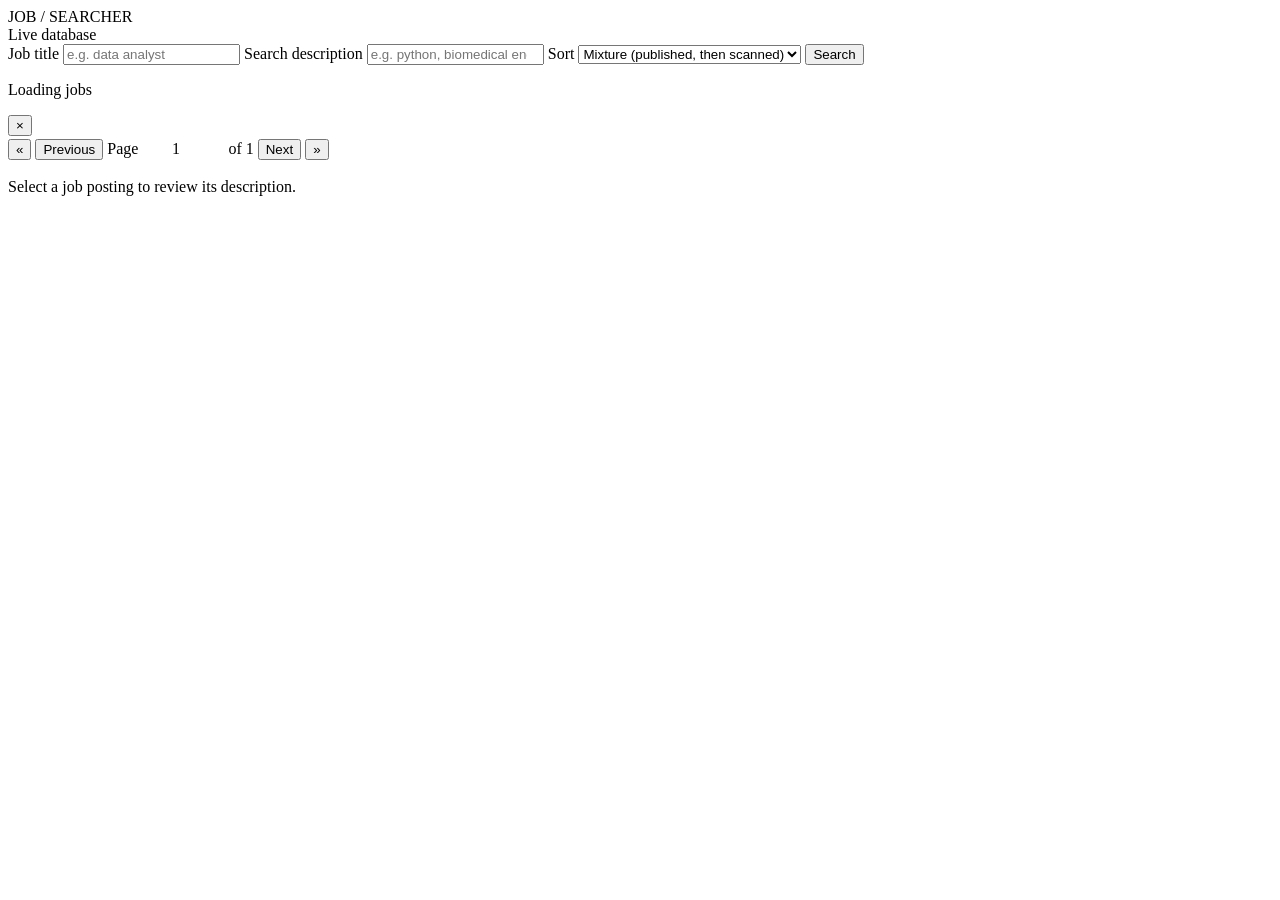
==== website/index.html @ eb507b53 "the website has been created to a basic form" ====
<!doctype html>
<html lang="en">
<head>
  <meta charset="utf-8">
  <meta name="viewport" content="width=device-width, initial-scale=1">
  <title>Job Searcher</title>
  <link href="https://fonts.googleapis.com/css2?family=DM+Mono:wght@400;500&family=Manrope:wght@400;500;600;700&display=swap" rel="stylesheet">
  <link rel="stylesheet" href="/static/styles.css">
  <style>.searchbar { grid-template-columns: 1.4fr 1.6fr 1fr auto; }#page-input { width: 70px; padding: 4px 6px; border: 1px solid var(--line); border-radius: 3px; font: inherit; text-align: center; background: #fff; }
    #page-label { white-space: nowrap; }
    .pagination button:disabled { opacity: .4; cursor: default; }
  </style>
</head>
<body>
  <header class="topbar">
    <div class="brand">JOB / SEARCHER</div>
    <div class="live-indicator"><span></span> Live database</div>
  </header>
  <main>
    <section class="searchbar" aria-label="Search filters">
      <label>
        <span>Job title</span>
        <input id="title-input" type="search" placeholder="e.g. data analyst">
      </label>
      <label>
        <span>Search description</span>
        <input id="description-input" type="search" placeholder="e.g. python, biomedical engineering">
      </label>
      <label>
        <span>Sort</span>
        <select id="sort-filter">
          <option value="mixed">Mixture (published, then scanned)</option>
          <option value="published">Published date</option>
          <option value="scanned">Last scanned date</option>
        </select>
      </label>
      <button id="search-button" type="button">Search</button>
    </section>

    <section class="workspace">
      <aside class="results-panel">
        <div class="results-heading">
          <p id="result-count">Loading jobs</p>
          <button id="clear-button" class="icon-button" title="Clear filters" aria-label="Clear filters">×</button>
        </div>
        <div id="job-list" class="job-list" aria-live="polite"></div>
        <nav class="pagination" aria-label="Job results pages">
          <button id="first-page" type="button" title="First page">«</button>
          <button id="previous-page" type="button">Previous</button>
          <span id="page-label">Page <input id="page-input" type="number" min="1" value="1" aria-label="Page number"> of <span id="page-total">1</span></span>
          <button id="next-page" type="button">Next</button>
          <button id="last-page" type="button" title="Last page">»</button>
        </nav>
      </aside>
      <article id="job-detail" class="detail-panel">
        <p class="empty-state">Select a job posting to review its description.</p>
      </article>
    </section>
  </main>
  <script src="/static/app.js"></script>
</body>
</html>
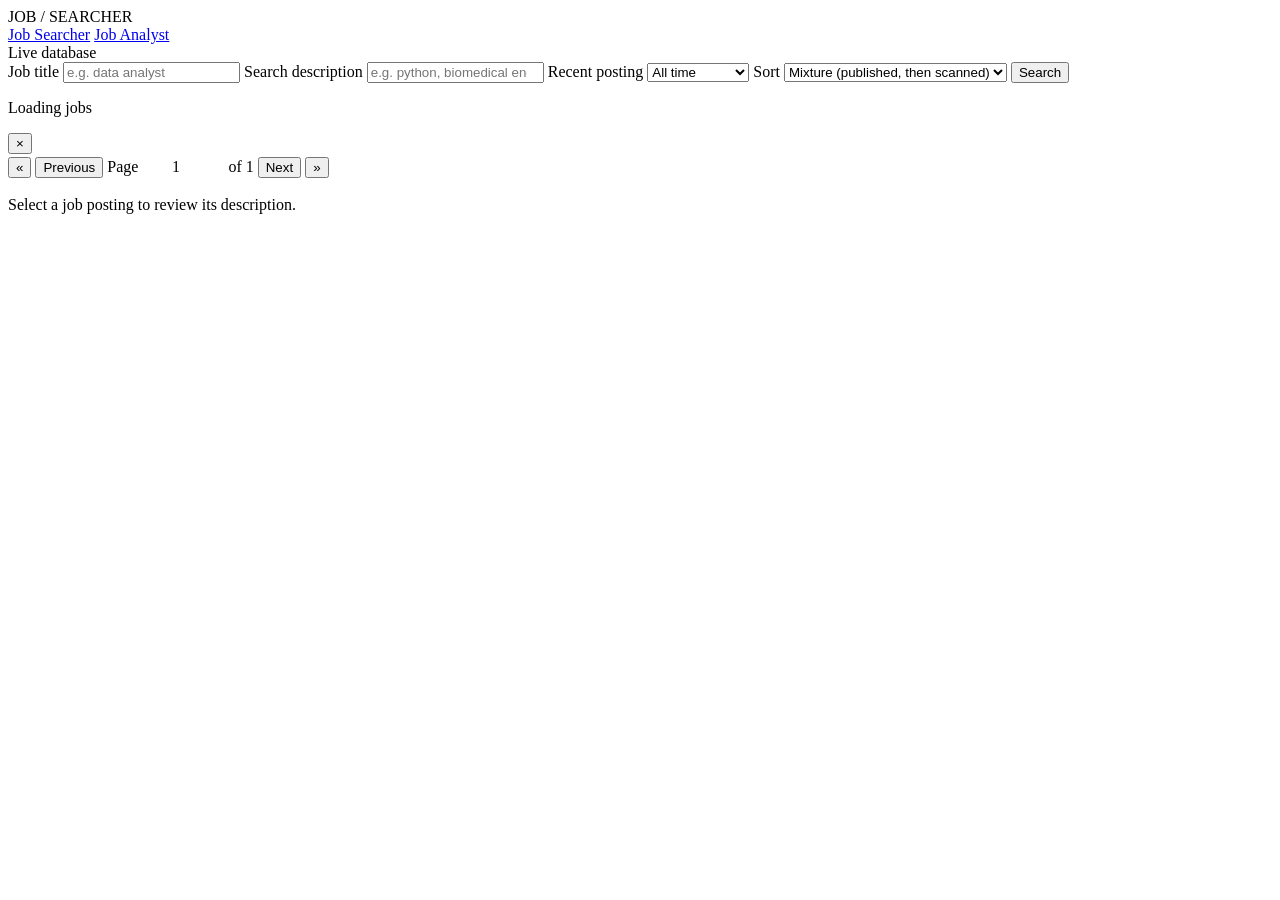
==== commit e27d5880: "we can now view stats about the job posting per ATS vendor, with the new JOB analyst tab. allowing u" ====
--- a/website/index.html
+++ b/website/index.html
@@ -6,7 +6,7 @@
   <title>Job Searcher</title>
   <link href="https://fonts.googleapis.com/css2?family=DM+Mono:wght@400;500&family=Manrope:wght@400;500;600;700&display=swap" rel="stylesheet">
   <link rel="stylesheet" href="/static/styles.css">
-  <style>.searchbar { grid-template-columns: 1.4fr 1.6fr 1fr auto; }#page-input { width: 70px; padding: 4px 6px; border: 1px solid var(--line); border-radius: 3px; font: inherit; text-align: center; background: #fff; }
+  <style>.searchbar { grid-template-columns: 1.4fr 1.6fr 1fr 1fr auto; }#page-input { width: 70px; padding: 4px 6px; border: 1px solid var(--line); border-radius: 3px; font: inherit; text-align: center; background: #fff; }
     #page-label { white-space: nowrap; }
     .pagination button:disabled { opacity: .4; cursor: default; }
   </style>
@@ -14,6 +14,10 @@
 <body>
   <header class="topbar">
     <div class="brand">JOB / SEARCHER</div>
+    <nav class="topnav" aria-label="Pages">
+      <a href="/" aria-current="page">Job Searcher</a>
+      <a href="/analyst">Job Analyst</a>
+    </nav>
     <div class="live-indicator"><span></span> Live database</div>
   </header>
   <main>
@@ -25,6 +29,16 @@
       <label>
         <span>Search description</span>
         <input id="description-input" type="search" placeholder="e.g. python, biomedical engineering">
+      </label>
+      <label>
+        <span>Recent posting</span>
+        <select id="recent-filter">
+          <option value="all">All time</option>
+          <option value="today">Posted today</option>
+          <option value="7d">Past 7 days</option>
+          <option value="14d">Past 2 weeks</option>
+          <option value="30d">Past month</option>
+        </select>
       </label>
       <label>
         <span>Sort</span>
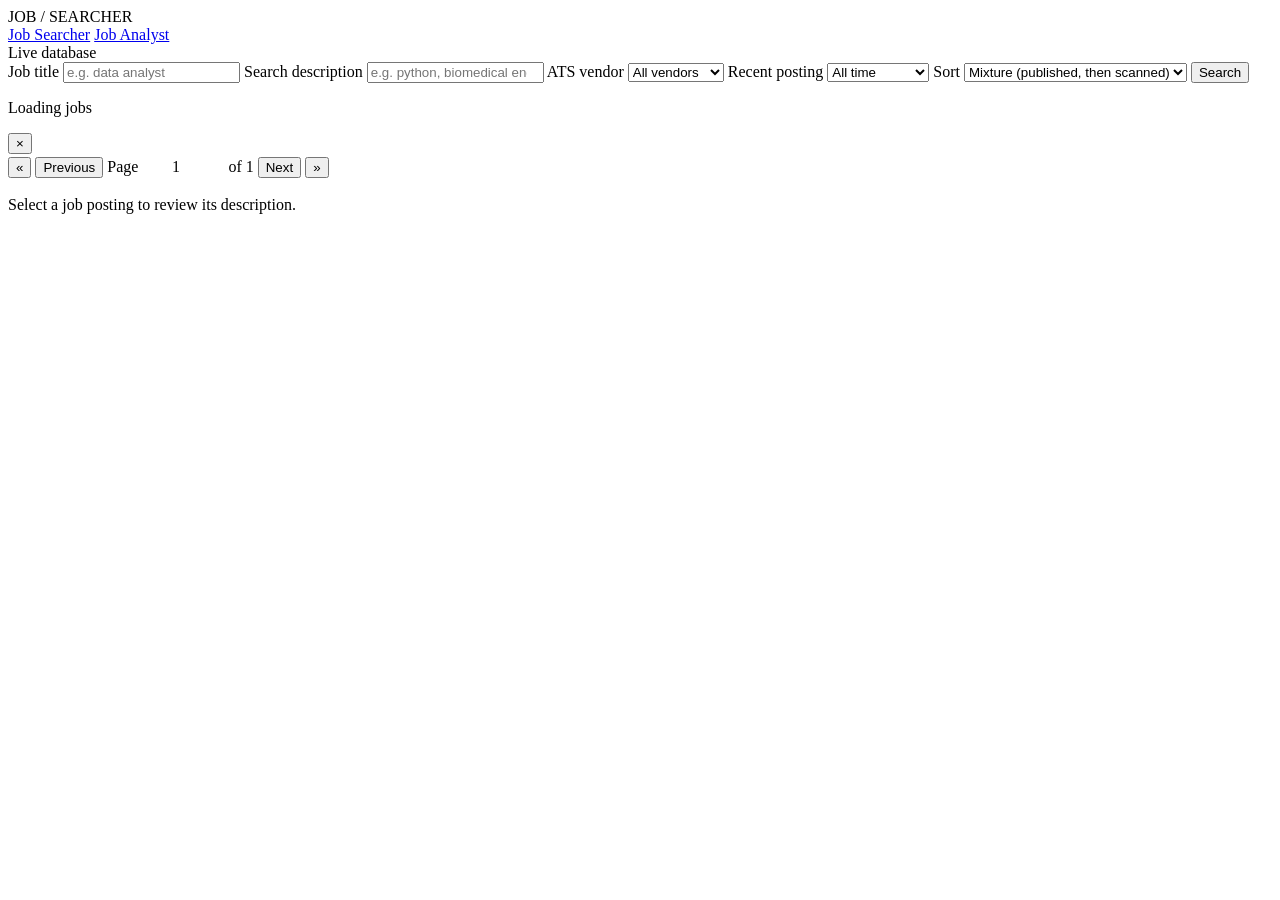
==== commit 9b2d999f: "added a new filter to the website, now you can search by ATS vendor, this was implemented to diagnos" ====
--- a/website/index.html
+++ b/website/index.html
@@ -6,7 +6,7 @@
   <title>Job Searcher</title>
   <link href="https://fonts.googleapis.com/css2?family=DM+Mono:wght@400;500&family=Manrope:wght@400;500;600;700&display=swap" rel="stylesheet">
   <link rel="stylesheet" href="/static/styles.css">
-  <style>.searchbar { grid-template-columns: 1.4fr 1.6fr 1fr 1fr auto; }#page-input { width: 70px; padding: 4px 6px; border: 1px solid var(--line); border-radius: 3px; font: inherit; text-align: center; background: #fff; }
+  <style>.searchbar { grid-template-columns: 1.4fr 1.6fr 1fr 1fr 1fr auto; }#page-input { width: 70px; padding: 4px 6px; border: 1px solid var(--line); border-radius: 3px; font: inherit; text-align: center; background: #fff; }
     #page-label { white-space: nowrap; }
     .pagination button:disabled { opacity: .4; cursor: default; }
   </style>
@@ -29,6 +29,18 @@
       <label>
         <span>Search description</span>
         <input id="description-input" type="search" placeholder="e.g. python, biomedical engineering">
+      </label>
+      <label>
+        <span>ATS vendor</span>
+        <select id="vendor-filter">
+          <option value="all">All vendors</option>
+          <option>Ashby</option>
+          <option>BambooHR</option>
+          <option>Greenhouse</option>
+          <option>iCIMS</option>
+          <option>Lever</option>
+          <option>Workday</option>
+        </select>
       </label>
       <label>
         <span>Recent posting</span>
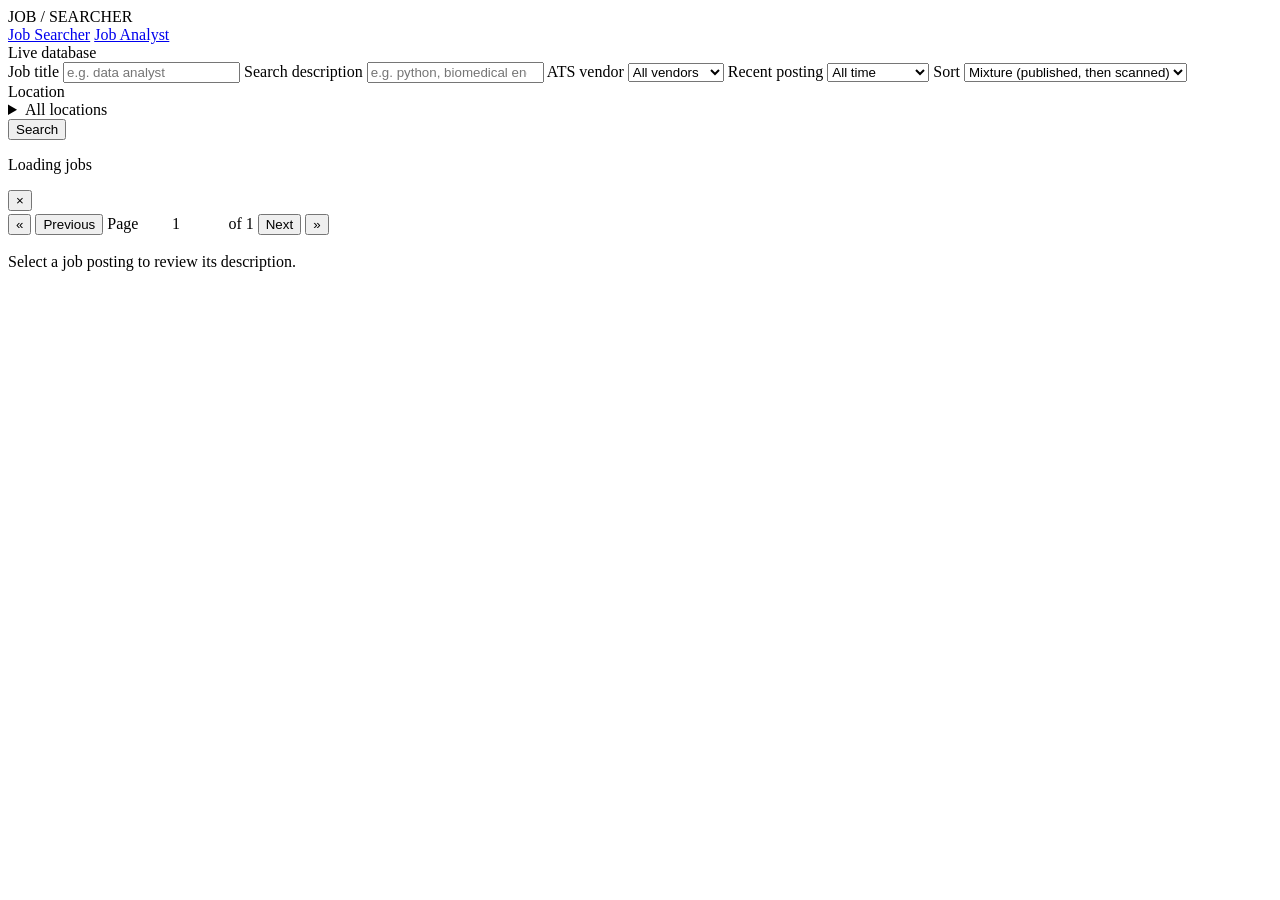
==== commit da9152dc: "the website can now read the database to be able to filter locations for greenhouse and some new sql" ====
--- a/website/index.html
+++ b/website/index.html
@@ -6,7 +6,7 @@
   <title>Job Searcher</title>
   <link href="https://fonts.googleapis.com/css2?family=DM+Mono:wght@400;500&family=Manrope:wght@400;500;600;700&display=swap" rel="stylesheet">
   <link rel="stylesheet" href="/static/styles.css">
-  <style>.searchbar { grid-template-columns: 1.4fr 1.6fr 1fr 1fr 1fr auto; }#page-input { width: 70px; padding: 4px 6px; border: 1px solid var(--line); border-radius: 3px; font: inherit; text-align: center; background: #fff; }
+  <style>#page-input { width: 70px; padding: 4px 6px; border: 1px solid var(--line); border-radius: 3px; font: inherit; text-align: center; background: #fff; }
     #page-label { white-space: nowrap; }
     .pagination button:disabled { opacity: .4; cursor: default; }
   </style>
@@ -60,6 +60,18 @@
           <option value="scanned">Last scanned date</option>
         </select>
       </label>
+      <div class="location-filter">
+        <span class="filter-label">Location</span>
+        <details id="location-dropdown">
+          <summary id="location-summary">All locations</summary>
+          <div class="location-menu">
+            <p class="location-help">Select countries, then optionally states and cities. No selection within a country or state includes all its locations.</p>
+            <p class="location-help">Only jobs with matching parsed locations are included when filtering.</p>
+            <h2 class="location-section-heading">Select country</h2>
+            <div id="location-options" aria-live="polite">Loading locations…</div>
+          </div>
+        </details>
+      </div>
       <button id="search-button" type="button">Search</button>
     </section>
 
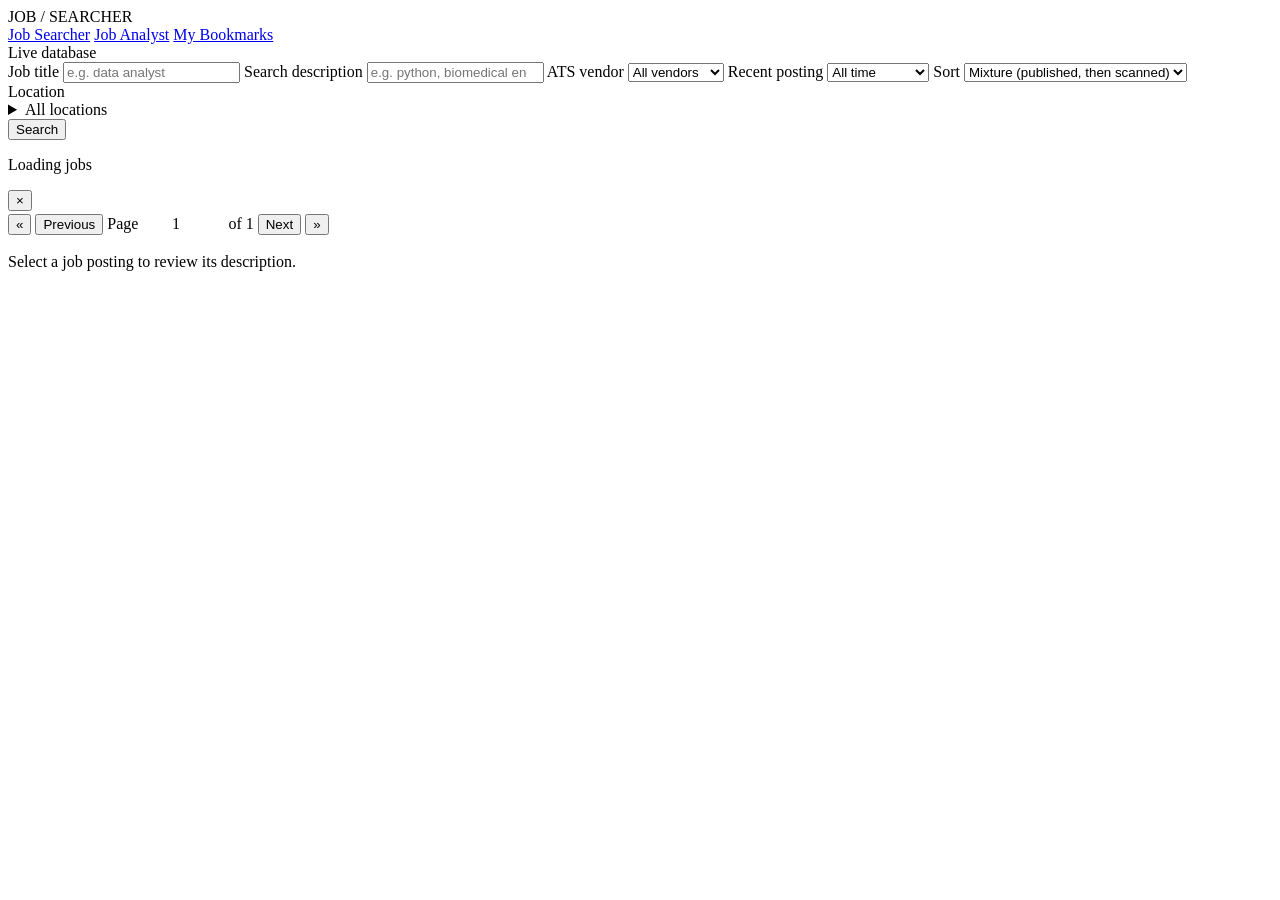
==== commit f8a0c1a0: "Remove error logging for jobs with missing locations Jobs without location data are expected and nor" ====
--- a/website/index.html
+++ b/website/index.html
@@ -17,6 +17,7 @@
     <nav class="topnav" aria-label="Pages">
       <a href="/" aria-current="page">Job Searcher</a>
       <a href="/analyst">Job Analyst</a>
+      <a href="/bookmarks">My Bookmarks</a>
     </nav>
     <div class="live-indicator"><span></span> Live database</div>
   </header>
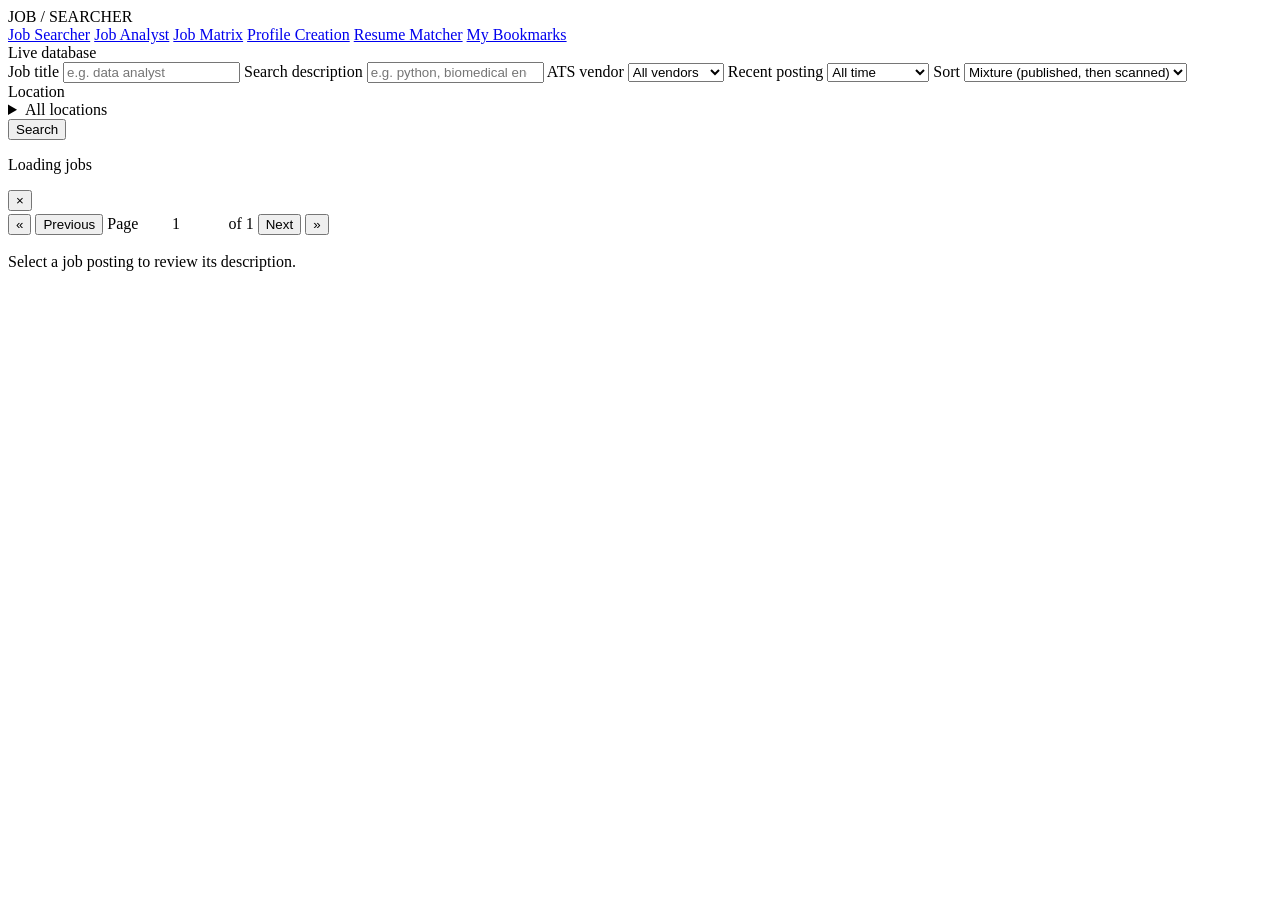
==== commit 4d52d631: "the website has been edited greatly adding the job matrix, book marks, and the resume matcher system" ====
--- a/website/index.html
+++ b/website/index.html
@@ -17,6 +17,9 @@
     <nav class="topnav" aria-label="Pages">
       <a href="/" aria-current="page">Job Searcher</a>
       <a href="/analyst">Job Analyst</a>
+      <a href="/matrix">Job Matrix</a>
+      <a href="/profile-creation">Profile Creation</a>
+      <a href="/resume-matcher">Resume Matcher</a>
       <a href="/bookmarks">My Bookmarks</a>
     </nav>
     <div class="live-indicator"><span></span> Live database</div>
@@ -96,6 +99,7 @@
       </article>
     </section>
   </main>
+  <script src="/static/location_picker.js"></script>
   <script src="/static/app.js"></script>
 </body>
 </html>
